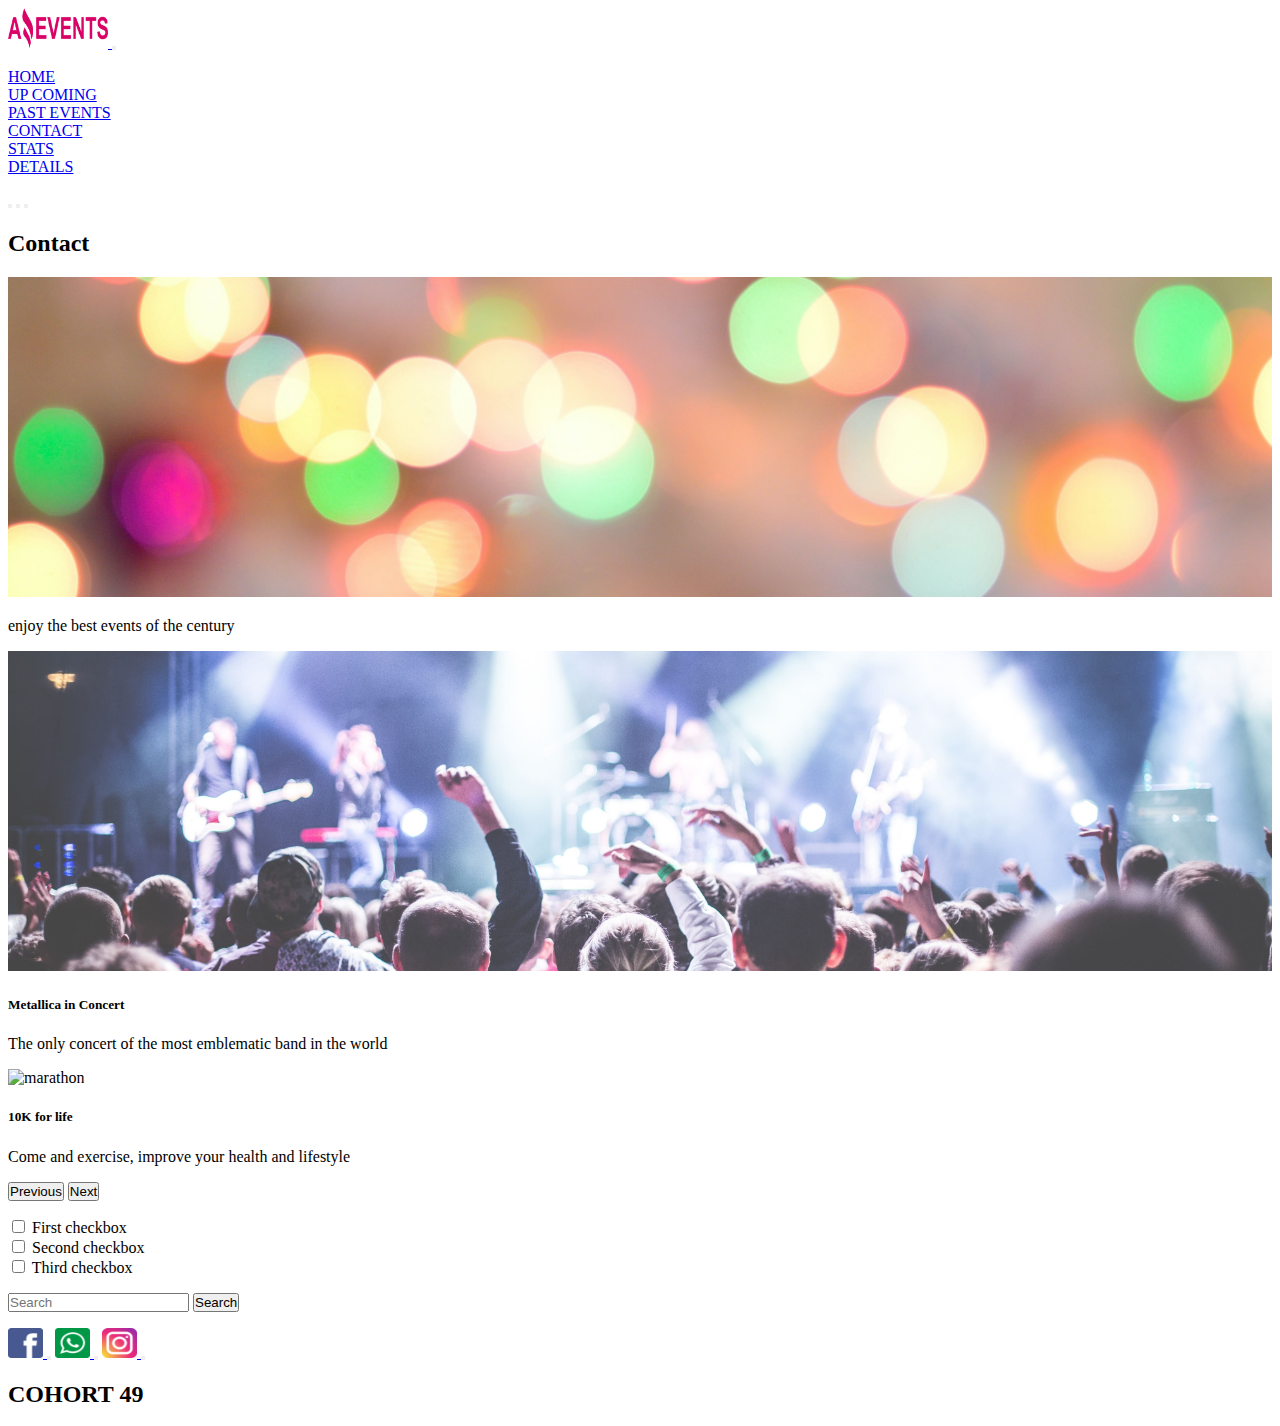
==== pages/Contact.html @ 52ed7f08 "first commit" ====
<!DOCTYPE html>
<html lang="en">
<head>
    <meta charset="UTF-8">
    <meta name="viewport" content="width=device-width, initial-scale=1.0">
    <link href="https://cdn.jsdelivr.net/npm/bootstrap@5.3.0/dist/css/bootstrap.min.css" rel="stylesheet" integrity="sha384-9ndCyUaIbzAi2FUVXJi0CjmCapSmO7SnpJef0486qhLnuZ2cdeRhO02iuK6FUUVM" crossorigin="anonymous">
    <link rel="stylesheet" href="../style/style.css">
    <link rel="shortcut icon" href="../images/favicon.png" type="image/x-icon">
    <title>Home</title>
</head>
<body>
    <div>
        <header>
            <nav class="navbar navbar-expand-lg bg-body-tertiary fixed-top">
                    <div class="container-fluid">
                        <a class="navbar-brand" href="#">
                            <img src="../images/amazing_brand.png" alt="logo" width="100" height="40">
                        </a>
                        <button class="navbar-toggler" type="button" data-bs-toggle="offcanvas" data-bs-target="#offcanvasNavbar" aria-controls="offcanvasNavbar" aria-label="Toggle navigation">
                            <span class="navbar-toggler-icon"></span>
                        </button>
                        <div class="offcanvas offcanvas-end  " tabindex="-1" id="offcanvasNavbar" aria-labelledby="offcanvasNavbarLabel">
                            <ul class="navbar-nav d-flex justify-content-end">
                                <li class="nav-item">
                                    <a class="nav-link active" aria-current="page" href="../index.html">HOME</a>
                                </li>
                                <li class="nav-item">
                                    <a class="nav-link" href="../pages/upcoming.html">UP COMING</a>
                                </li>
                                <li class="nav-item">
                                    <a class="nav-link" href="../pages/past.html">PAST EVENTS</a>
                                </li>
                                <li class="nav-item">
                                    <a class="nav-link" href="../pages/Contact.html">CONTACT</a>
                                </li>
                                <li class="nav-item">
                                    <a class="nav-link" href="../pages/stats.html">STATS</a>
                                </li>
                                <li class="nav-item">
                                    <a class="nav-link" href="../pages/details.html">DETAILS</a>
                                </li>
                            </ul>
                        </div>
                    </div>
            </nav>
        </header>
        <main>
            <div id="carouselExampleCaptions" class="carousel slide">
                <div class="carousel-indicators">
                    <button type="button" data-bs-target="#carouselExampleCaptions" data-bs-slide-to="0" class="active" aria-current="true" aria-label="Slide 1"></button>
                    <button type="button" data-bs-target="#carouselExampleCaptions" data-bs-slide-to="1" aria-label="Slide 2"></button>
                    <button type="button" data-bs-target="#carouselExampleCaptions" data-bs-slide-to="2" aria-label="Slide 3"></button>
                </div>
                <div class="carousel-inner ">
                    <div class="carousel-item active position-relative">
                        <h2 class="position-absolute z-3 position-absolute top-50 start-50 translate-middle text-">Contact</h2>
                        <img src="../images/optional_banner_4.jpg" class="d-block w-100" alt="home">
                        <div class="carousel-caption d-none d-md-block">
                        <!-- <h5>First slide label</h5> -->
                        <p>enjoy the best events of the century</p>
                        </div>
                    </div>
                    <div class="carousel-item">
                        <img src="../images/music_concert.jpg" class="d-block w-100" alt="concert">
                        <div class="carousel-caption d-none d-md-block text-black">
                        <h5>Metallica in Concert</h5>
                        <p>The only concert of the most emblematic band in the world</p>
                        </div>
                    </div>
                    <div class="carousel-item">
                        <img src="../images/marathon.jpg" class="d-block w-100" alt="marathon">
                        <div class="carousel-caption d-none d-md-block">
                            <h5>10K for life</h5>
                            <p>Come and exercise, improve your health and lifestyle</p>
                        </div>
                    </div>
                </div>
                <button class="carousel-control-prev" type="button" data-bs-target="#carouselExampleCaptions" data-bs-slide="prev">
                    <span class="carousel-control-prev-icon" aria-hidden="true"></span>
                    <span class="visually-hidden">Previous</span>
                </button>
                <button class="carousel-control-next" type="button" data-bs-target="#carouselExampleCaptions" data-bs-slide="next">
                    <span class="carousel-control-next-icon" aria-hidden="true"></span>
                    <span class="visually-hidden">Next</span>
                </button>
            </div>
            <div class=" buscador d-flex align-items-start  col-12  flex-wrap">
                <ul class=" list-group d-flex flex-row justify-content-evenly col-7  flex-wrap">
                    <li class="list-group-item">
                        <input class="form-check-input me-1" type="checkbox" value="" id="firstCheckbox">
                        <label class="form-check-label" for="firstCheckbox">First checkbox</label>
                    </li>
                    <li class="list-group-item">
                        <input class="form-check-input me-1" type="checkbox" value="" id="secondCheckbox">
                        <label class="form-check-label" for="secondCheckbox">Second checkbox</label>
                    </li>
                    <li class="list-group-item">
                        <input class="form-check-input me-1" type="checkbox" value="" id="thirdCheckbox">
                        <label class="form-check-label" for="thirdCheckbox">Third checkbox</label>
                    </li>
                </ul>
                <form class="d-flex flex-row col-3  " role="search">
                <input class="form-control me-2 col-3" type="search" placeholder="Search" aria-label="Search">
                <button class="btn btn-outline-success col-3" type="submit">Search</button>
                </form>
            </div>
            

        </main>
        <footer class="d-flex justify-content-evenly align-items-center">
            <div>
            <a class="navbar-brand" href="#">
                <img src="../images/facebook.png" alt="logo" width="35" height="30">
            </a>
            <button class="navbar-toggler" type="button" data-bs-toggle="offcanvas" data-bs-target="#offcanvasNavbar" aria-controls="offcanvasNavbar" aria-label="Toggle navigation">
                <span class="navbar-toggler-icon"></span>
            </button>
            <a class="navbar-brand" href="#">
                <img src="../images/whatsapp.png" alt="logo" width="35" height="30">
            </a>
            <button class="navbar-toggler" type="button" data-bs-toggle="offcanvas" data-bs-target="#offcanvasNavbar" aria-controls="offcanvasNavbar" aria-label="Toggle navigation">
                <span class="navbar-toggler-icon"></span>
            </button>
            <a class="navbar-brand" href="#">
                <img src="../images/instagram.png" alt="logo" width="35" height="30">
            </a>
            <button class="navbar-toggler" type="button" data-bs-toggle="offcanvas" data-bs-target="#offcanvasNavbar" aria-controls="offcanvasNavbar" aria-label="Toggle navigation">
                <span class="navbar-toggler-icon"></span>
            </button>
            </div>
            <h2> COHORT 49 </h2>
        </footer>
    </div>
    <script src="https://cdn.jsdelivr.net/npm/bootstrap@5.3.0/dist/js/bootstrap.bundle.min.js" integrity="sha384-geWF76RCwLtnZ8qwWowPQNguL3RmwHVBC9FhGdlKrxdiJJigb/j/68SIy3Te4Bkz" crossorigin="anonymous"></script>
</body>
</html>
---- style/style.css ----
*{
    padding: 0;
}


header{
    min-height: 10vh !important; 
}
nav a{
    border-radius: 10px;
}
nav a:hover{
    background-color: rgb(230, 169, 96);
}
main{
    min-height: 80vh !important;
}
.carousel-item img{
    height: 20rem !important;
    width: 100%;
    object-fit: cover !important;
}
.buscador{
    margin-top:1rem ;
    margin-bottom: 1rem;
}
.card-a{
    margin-bottom: 1rem;
}
.card{
    margin: 1rem;
}
footer{
    min-height: 10vh !important;
    margin-top: 1rem;
}
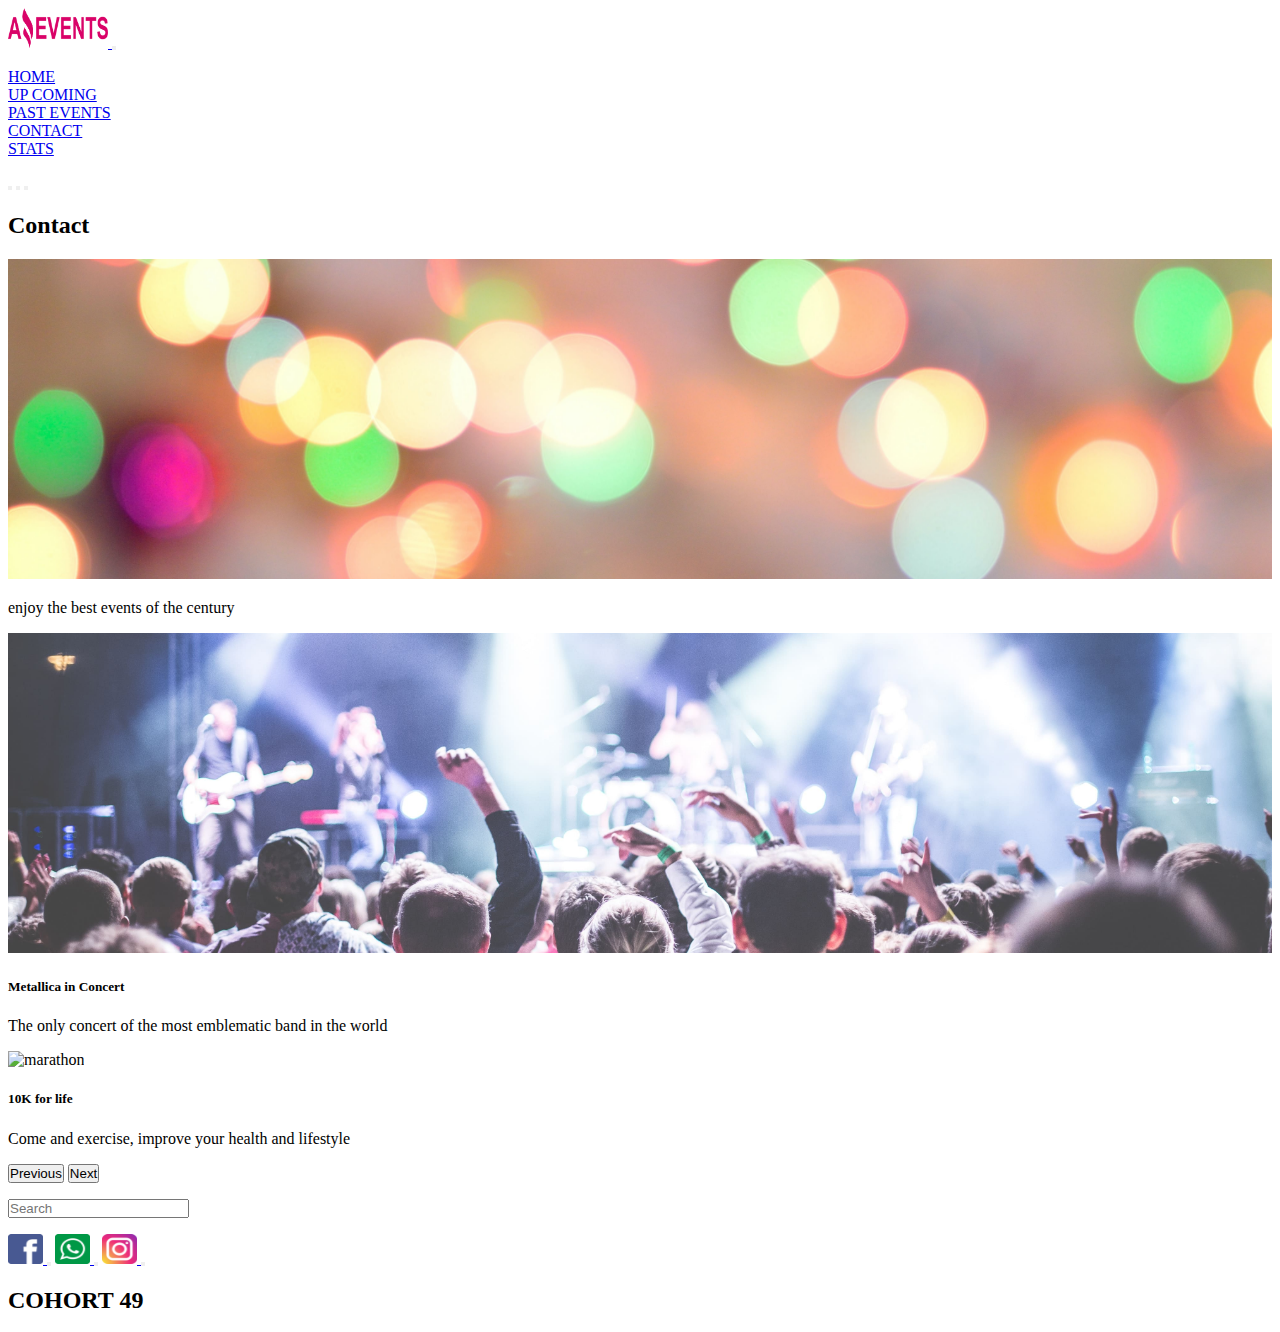
==== commit 0338523a: "firstsecond" ====
--- a/pages/Contact.html
+++ b/pages/Contact.html
@@ -22,7 +22,7 @@
                         <div class="offcanvas offcanvas-end  " tabindex="-1" id="offcanvasNavbar" aria-labelledby="offcanvasNavbarLabel">
                             <ul class="navbar-nav d-flex justify-content-end">
                                 <li class="nav-item">
-                                    <a class="nav-link active" aria-current="page" href="../index.html">HOME</a>
+                                    <a class="nav-link " aria-current="page" href="../index.html">HOME</a>
                                 </li>
                                 <li class="nav-item">
                                     <a class="nav-link" href="../pages/upcoming.html">UP COMING</a>
@@ -31,13 +31,10 @@
                                     <a class="nav-link" href="../pages/past.html">PAST EVENTS</a>
                                 </li>
                                 <li class="nav-item">
-                                    <a class="nav-link" href="../pages/Contact.html">CONTACT</a>
+                                    <a class="nav-link active" href="../pages/Contact.html">CONTACT</a>
                                 </li>
                                 <li class="nav-item">
                                     <a class="nav-link" href="../pages/stats.html">STATS</a>
-                                </li>
-                                <li class="nav-item">
-                                    <a class="nav-link" href="../pages/details.html">DETAILS</a>
                                 </li>
                             </ul>
                         </div>
@@ -86,7 +83,7 @@
             </div>
             <div class=" buscador d-flex align-items-start  col-12  flex-wrap">
                 <ul class=" list-group d-flex flex-row justify-content-evenly col-7  flex-wrap">
-                    <li class="list-group-item">
+                    <!-- <li class="list-group-item">
                         <input class="form-check-input me-1" type="checkbox" value="" id="firstCheckbox">
                         <label class="form-check-label" for="firstCheckbox">First checkbox</label>
                     </li>
@@ -97,11 +94,11 @@
                     <li class="list-group-item">
                         <input class="form-check-input me-1" type="checkbox" value="" id="thirdCheckbox">
                         <label class="form-check-label" for="thirdCheckbox">Third checkbox</label>
-                    </li>
+                    </li> -->
                 </ul>
                 <form class="d-flex flex-row col-3  " role="search">
                 <input class="form-control me-2 col-3" type="search" placeholder="Search" aria-label="Search">
-                <button class="btn btn-outline-success col-3" type="submit">Search</button>
+                <!-- <button class="btn btn-outline-success col-3" type="submit">Search</button> -->
                 </form>
             </div>
             
--- a/style/style.css
+++ b/style/style.css
@@ -26,9 +26,32 @@
 }
 .card-a{
     margin-bottom: 1rem;
+    
+}
+.card-link{
+    margin: 1rem;
 }
 .card{
     margin: 1rem;
+    width: 19rem;
+    min-height: 25rem;
+    padding: 2px;
+    align-items: center;
+    
+}
+#cajaTarjetas .card{
+    height: 29rem;
+
+}
+
+
+
+.card img{
+    width: 18rem;
+    margin-top: 0.5rem;
+}
+.card h4{
+    text-align: center;
 }
 footer{
     min-height: 10vh !important;
